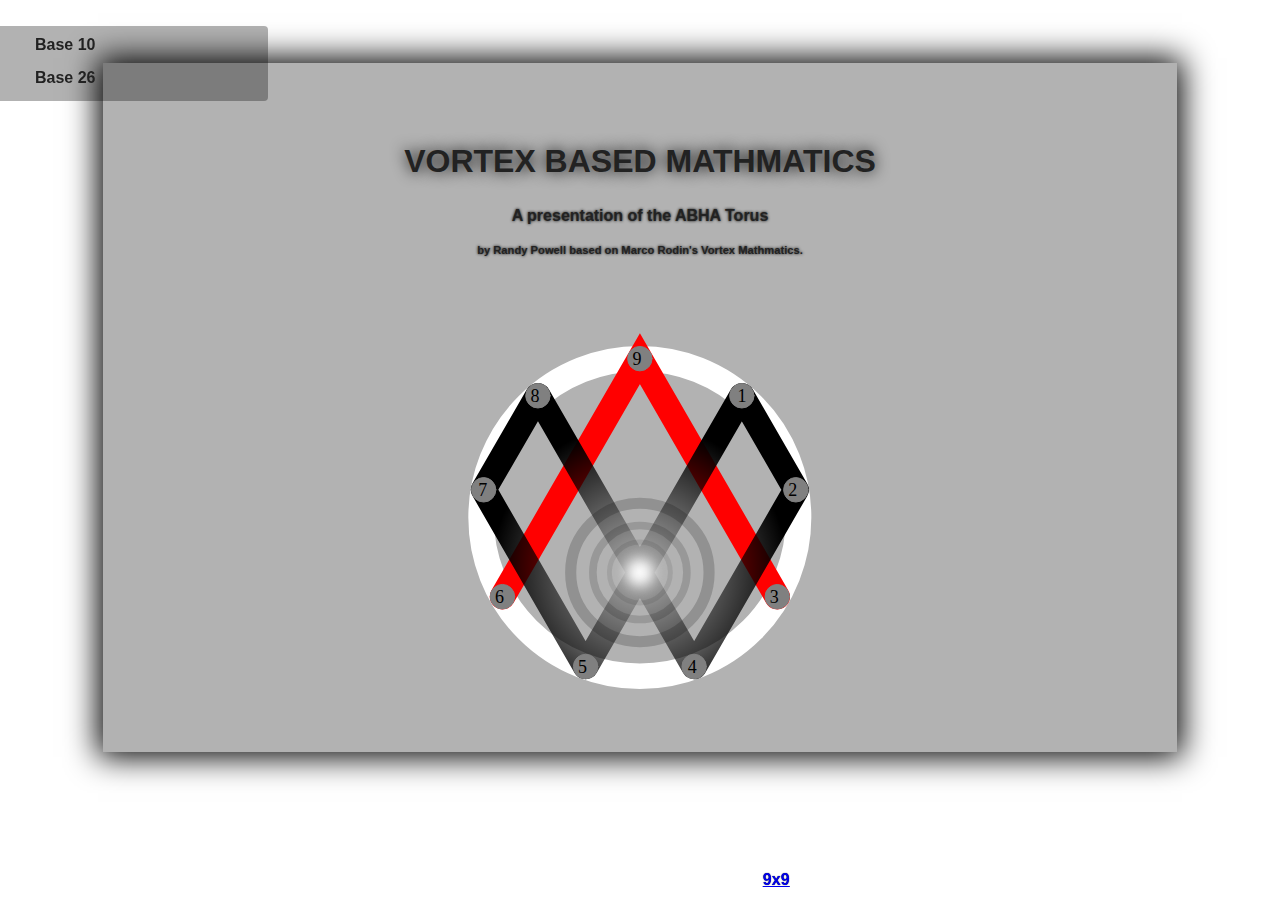
==== website-current/index.html @ d067576d "Update website-current/index.html" ====
<!DOCTYPE html>
<!--[if lt IE 7]>      <html class="no-js lt-ie9 lt-ie8 lt-ie7"> <![endif]-->
<!--[if IE 7]>         <html class="no-js lt-ie9 lt-ie8"> <![endif]-->
<!--[if IE 8]>         <html class="no-js lt-ie9"> <![endif]-->
<!--[if gt IE 8]><!--> <html class="no-js"> <!--<![endif]-->
    <head>
        <meta charset="utf-8">
        <meta http-equiv="X-UA-Compatible" content="IE=edge,chrome=1">
        <title>ABHA Torus | Vortex Based Math</title>
        <meta name="description" content="Vortex Based Math">
        <meta name="viewport" content="width=device-width">
	<link rel="stylesheet" href="css/normalize.css">
        <link rel="stylesheet" href="css/main.css">
        <!-- link rel='stylesheet' href='css/x3dom.css' -->
        <link rel="stylesheet" href="css/jquery-ui.css">
        <script src="js/vendor/modernizr-2.6.2.min.js"></script>
    </head>
    <body class="ui-widget-content" style="background-image:url(css/images/pattern-grey.jpg) !important;border:none !important;">
        <!--[if lt IE 7]>
            <p class="chromeframe">You are using an <strong>outdated</strong> browser. Please <a href="http://browsehappy.com/">upgrade your browser</a> or <a href="http://www.google.com/chromeframe/?redirect=true">activate Google Chrome Frame</a> to improve your experience.</p>
        <![endif]-->
<ul id="nav">
	<li><b>Base 10</b</a>
		<ul>
			<li><a href="9x9.html"><span>9x9</span></a>
				<ul>
					<li><b>features</b></li>
					<li><a href="9x9vn.html"><span>number vortices</span></a></li>
					<li><a href="9x9bw.html"><span>no polarity</span></a></li>
				</ul>
				<ul>
					<li><b>Download</b></li>
					<li><a href="dl/9x9.x3d" download="9x9.x3d">X3D</a></li>
					<li><a href="dl/9x9.obj" download="9x9.obj">OBJ</a></li>
				</ul>
			</li>
			<li><a href="18x18.html"><span>18x18</span></a>
				<ul>
					<li><b>features</b></li>
					<li><a href="18x18vn.html"><span>number vortices</span></a></li>
					<li><a href="18x18bw.html"><span>no polarity</span></a></li>
				</ul>
				<ul>
					<li><b>Download</b></li>
					<li><a href="dl/18x18.x3d" download="18x18.x3d">X3D</a></li>
					<li><a href="dl/18x18.obj" download="18x18.obj">OBJ</a></li>
				</ul>
			</li>
			<li><a href="36x36.html"><span>36x36</span></a>
				<ul>
					<li><b>features</b></li>
					<li><a href="36x36vn.html"><span>number vortices</span></a></li>
					<li><a href="36x36bw.html"><span>no polarity</span></a></li>
				</ul>
				<ul>
					<li><b>Download</b></li>
					<li><a href="dl/36x36.x3d" download="36x36.x3d">X3D</a></li>
					<li><a href="dl/36x36.obj" download="36x36.obj">OBJ</a></li>
				</ul>
			</li>
			<li><a href="72x72.html"><span>72x72</span></a>
				<ul>
					<li><b>features</b></li>
					<li><a href="72x72vn.html"><span>number vortices</span></a></li>
					<li><a href="72x72bw.html"><span>no polarity</span></a></li>
				</ul>
				<ul>
					<li><b>Download</b></li>
					<li><a href="dl/72x72.x3d" download="72x72.x3d">X3D</a></li>
					<li><a href="dl/72x72.obj" download="72x72.obj">OBJ</a></li>
				</ul>
			</li>
			<li><a href="144x144.html"><span>144x144</span></a>
				<ul>
					<li><b>features</b></li>
					<li><a href="144x144vn.html"><span>number vortices</span></a></li>
					<li><a href="144x144bw.html"><span>no polarity</span></a></li>
				</ul>
				<ul>
					<li><b>Download</b></li>
					<li><a href="dl/144x144.x3d" download="144x144.x3d">X3D</a></li>
					<li><a href="dl/144x144.obj" download="144x144.obj">OBJ</a></li>
				</ul>
			</li>
		</ul>
	</li>
	<li><b>Base 26</b</a>
		<ul>
			<li><a href="25x25.html"><span>25x25</span></a>
				<ul>
					<li><b>features</b></li>
					<li><a href="25x25vn.html"><span>number vortices</span></a></li>
					<li><a href="25x25bw.html"><span>no polarity</span></a></li>
				</ul>
				<ul>
					<li><b>Download</b></li>
					<li><a href="dl/25x25.x3d" download="25x25.x3d">X3D</a></li>
					<li><a href="dl/25x25.obj" download="25x25.obj">OBJ</a></li>
				</ul>
			</li>
		</ul>
	</li>
</ul>
<a id="global-prev" href="#" class="prev ui-state-default ui-corner-all" style="display:none">&lt;</a>
<a id="global-next" href="9x9.html" class="next ui-state-default ui-corner-all">9x9</a>

        <!-- Add your site or application content here -->
        
        <div class="wrap clearfix ui-corner-all" style="background-color:rgba(0,0,0,0.3)">
  
        <section>
          <header class="clearfix">
            <h1 class="ui-widget-header">Vortex Based Mathmatics</h1>
            <p class="ui-priority-primary">A presentation of the ABHA Torus</p>
            <p class="disclaimer ui-priority-secondary">by Randy Powell based on Marco Rodin's Vortex Mathmatics.</p>
          </header>
        </section>
  
        <section id="enneagram" class="clearfix">
        	<div style="margin:auto;text-align:center;">
        	<img class="wrap" src="[data-uri]">
        	</div>
		</section>

		</div>

        <!-- script src="//ajax.googleapis.com/ajax/libs/jquery/1.8.2/jquery.min.js"></script -->
        <script>window.jQuery || document.write('<script src="js/vendor/jquery-1.8.2.min.js"><\/script>')</script>
        <script src="js/vendor/jquery-ui.min.js"></script>
        <!-- script src='js/vendor/x3dom.js'></script -->
        <script src="js/plugins.js"></script>
        <script src="js/main.js"></script>

        <!-- Google Analytics: change UA-XXXXX-X to be your site's ID. -->
        <!-- script>
            var _gaq=[['_setAccount','UA-XXXXX-X'],['_trackPageview']];
            (function(d,t){var g=d.createElement(t),s=d.getElementsByTagName(t)[0];
            g.src=('https:'==location.protocol?'//ssl':'//www')+'.google-analytics.com/ga.js';
            s.parentNode.insertBefore(g,s)}(document,'script'));
        </script -->
    </body>
</html>
---- website-current/css/main.css ----
/*
 * HTML5 Boilerplate
 *
 * What follows is the result of much research on cross-browser styling.
 * Credit left inline and big thanks to Nicolas Gallagher, Jonathan Neal,
 * Kroc Camen, and the H5BP dev community and team.
 */

/* ==========================================================================
   Base styles: opinionated defaults
   ========================================================================== */

html,
button,
input,
select,
textarea {
    color: #222;
}

body {
    font-size: 1em;
    line-height: 1.4;
}

/*
 * Remove text-shadow in selection highlight: h5bp.com/i
 * These selection declarations have to be separate.
 * Customize the background color to match your design.
 */

::-moz-selection {
    background: #b3d4fc;
    text-shadow: none;
}

::selection {
    background: #b3d4fc;
    text-shadow: none;
}

/*
 * A better looking default horizontal rule
 */

hr {
    display: block;
    height: 1px;
    border: 0;
    border-top: 1px solid #ccc;
    margin: 1em 0;
    padding: 0;
}

/*
 * Remove the gap between images and the bottom of their containers: h5bp.com/i/440
 */

img {
    vertical-align: middle;
}

/*
 * Remove default fieldset styles.
 */

fieldset {
    border: 0;
    margin: 0;
    padding: 0;
}

/*
 * Allow only vertical resizing of textareas.
 */

textarea {
    resize: vertical;
}

/* ==========================================================================
   Chrome Frame prompt
   ========================================================================== */

.chromeframe {
    margin: 0.2em 0;
    background: #ccc;
    color: #000;
    padding: 0.2em 0;
}

/* ==========================================================================
   Author's custom styles
   ========================================================================== */

@import url(http://fonts.googleapis.com/css?family=Ubuntu:400,700);
body {
	font-family: 'Ubuntu', Verdana, sans-serif !important;
	-webkit-font-smoothing: antialiased;
}

/** NAV **/
#nav {
	background: rgba(0,0,0,.3);
	position: fixed;
	left: -5px;
	top: 10px;
	z-index: 9999;
	pointer-events: auto;
	-moz-border-radius-right: 4px; 
	-webkit-border-right-radius: 4px; 
	-khtml-border-right-radius: 4px; 
	border-radius: 0px 4px 4px 0px;
	-webkit-transition: 3s;
	-moz-transition:    3s;
	-ms-transition:     3s;
	-o-transition:      3s;
	transition:         3s;
	/*opacity: 1;*/
}
#nav:hover {
	background: rgba(0,0,0,.9);
}
#nav li {
	list-style: none;
	margin: 8px 0px;
}
#nav a {
	display: block;
	position: relative;
	left: -50px;
	/*padding-left: 30px;*/
	text-align: right;
	width: 100%;
	padding: 0.1em 0.2em 0.1em 30px;
	border-radius: 0.2em;

	-webkit-transition: 0.5s;
	-moz-transition:    0.5s;
	-ms-transition:     0.5s;
	-o-transition:      0.5s;
	transition:         0.5s;
}
#nav a span {
	padding-left: 10px;
	padding-right: 10px;
}
#nav a.ui-state-hover, #nav a.ui-state-active {
	left: 0px;
}
#nav ul {
	position: relative;
	width: 80%;
	left: -300px;
	max-height: 0px;
	-webkit-transition: 0.5s;
	-moz-transition:    0.5s;
	-ms-transition:     0.5s;
	-o-transition:      0.5s;
	transition:         0.5s;
}
#nav li:hover ul, #nav li.active ul {
	max-height: 700px;
	left: 0px;
}
#nav li:hover ul li:hover ul, #nav li.active ul li.active ul {
	max-height: 70px;
	left: 0px;
}
#nav li:hover ul li ul, #nav li.active ul li ul {
	position: relative;
	width: 80%;
	left: -300px;
	max-height: 0px;
	-webkit-transition: 0.5s;
	-moz-transition:    0.5s;
	-ms-transition:     0.5s;
	-o-transition:      0.5s;
	transition:         0.5s;
}
#nav ul li {
	font-size: 0.9em;
	margin: 3px 0px;
}

#nav ul li b {
	padding-left: 10px;
	display: block;
}

/* Next - Previous */

#global-next, #global-prev {
	position: fixed;
	bottom: 5px;
	width: 20%;
	padding: 0.2em;
	margin-left: 5px;
	margin-right: 5px;
	z-index: 9999;
	text-align: center;
	text-shadow: 0 0 1px #000;
	pointer-events: auto;
	-webkit-transition: 0.5s;
	-moz-transition:    0.5s;
	-ms-transition:     0.5s;
	-o-transition:      0.5s;
	transition:         0.5s;
}
#global-next:hover, #global-prev:hover {
	text-shadow: 0 0 30px #fff,  0 0 100px #fff;
	font-weight:bolder;
}
#global-next {
	left: 50%;
}
#global-prev {
	right: 50%;
}

div.wrap {
    width: 85%;
    margin: 5% auto 0;
    padding: 54px 0 0 0;
    -webkit-box-shadow: 0px 0px 30px 5px #000;
    -moz-box-shadow: 0px 0px 30px 5px #000;
    box-shadow: 0px 0px 30px 5px #000;
}
img.wrap {
    margin: 5% auto;
}

section {
    display: block;
    position: relative;
}
header {
    text-align: center;
}
header h1 {
    /*font-size: 126px;
    line-height: 1;
    color: #eee5a2;*/
    text-transform: uppercase;
    text-shadow: 0 0 15px #000;
}
header p {
	text-shadow: 0 0 3px #000;
    /*font-size: 24px;
    color: #6a695f;
    margin: 0 0 10px;*/
}
header p.disclaimer {
	text-shadow: 0 0 3px #000;
    font-size: 70%;
    /*color: #33373d;*/
}

#enneagram img:hover {
	
}







/* ==========================================================================
   Helper classes
   ========================================================================== */

/*
 * Image replacement
 */

.ir {
    background-color: transparent;
    border: 0;
    overflow: hidden;
    /* IE 6/7 fallback */
    *text-indent: -9999px;
}

.ir:before {
    content: "";
    display: block;
    width: 0;
    height: 100%;
}

/*
 * Hide from both screenreaders and browsers: h5bp.com/u
 */

.hidden {
    display: none !important;
    visibility: hidden;
}

/*
 * Hide only visually, but have it available for screenreaders: h5bp.com/v
 */

.visuallyhidden {
    border: 0;
    clip: rect(0 0 0 0);
    height: 1px;
    margin: -1px;
    overflow: hidden;
    padding: 0;
    position: absolute;
    width: 1px;
}

/*
 * Extends the .visuallyhidden class to allow the element to be focusable
 * when navigated to via the keyboard: h5bp.com/p
 */

.visuallyhidden.focusable:active,
.visuallyhidden.focusable:focus {
    clip: auto;
    height: auto;
    margin: 0;
    overflow: visible;
    position: static;
    width: auto;
}

/*
 * Hide visually and from screenreaders, but maintain layout
 */

.invisible {
    visibility: hidden;
}

/*
 * Clearfix: contain floats
 *
 * For modern browsers
 * 1. The space content is one way to avoid an Opera bug when the
 *    `contenteditable` attribute is included anywhere else in the document.
 *    Otherwise it causes space to appear at the top and bottom of elements
 *    that receive the `clearfix` class.
 * 2. The use of `table` rather than `block` is only necessary if using
 *    `:before` to contain the top-margins of child elements.
 */

.clearfix:before,
.clearfix:after {
    content: " "; /* 1 */
    display: table; /* 2 */
}

.clearfix:after {
    clear: both;
}

/*
 * For IE 6/7 only
 * Include this rule to trigger hasLayout and contain floats.
 */

.clearfix {
    *zoom: 1;
}

/* ==========================================================================
   EXAMPLE Media Queries for Responsive Design.
   Theses examples override the primary ('mobile first') styles.
   Modify as content requires.
   ========================================================================== */

@media only screen and (min-width: 35em) {
    /* Style adjustments for viewports that meet the condition */
}

@media only screen and (-webkit-min-device-pixel-ratio: 1.5),
       only screen and (min-resolution: 144dpi) {
    /* Style adjustments for high resolution devices */
}

/* ==========================================================================
   Print styles.
   Inlined to avoid required HTTP connection: h5bp.com/r
   ========================================================================== */

@media print {
    * {
        background: transparent !important;
        color: #000 !important; /* Black prints faster: h5bp.com/s */
        box-shadow: none !important;
        text-shadow: none !important;
    }

    a,
    a:visited {
        text-decoration: underline;
    }

    a[href]:after {
        content: " (" attr(href) ")";
    }

    abbr[title]:after {
        content: " (" attr(title) ")";
    }

    /*
     * Don't show links for images, or javascript/internal links
     */

    .ir a:after,
    a[href^="javascript:"]:after,
    a[href^="#"]:after {
        content: "";
    }

    pre,
    blockquote {
        border: 1px solid #999;
        page-break-inside: avoid;
    }

    thead {
        display: table-header-group; /* h5bp.com/t */
    }

    tr,
    img {
        page-break-inside: avoid;
    }

    img {
        max-width: 100% !important;
    }

    @page {
        margin: 0.5cm;
    }

    p,
    h2,
    h3 {
        orphans: 3;
        widows: 3;
    }

    h2,
    h3 {
        page-break-after: avoid;
    }
}
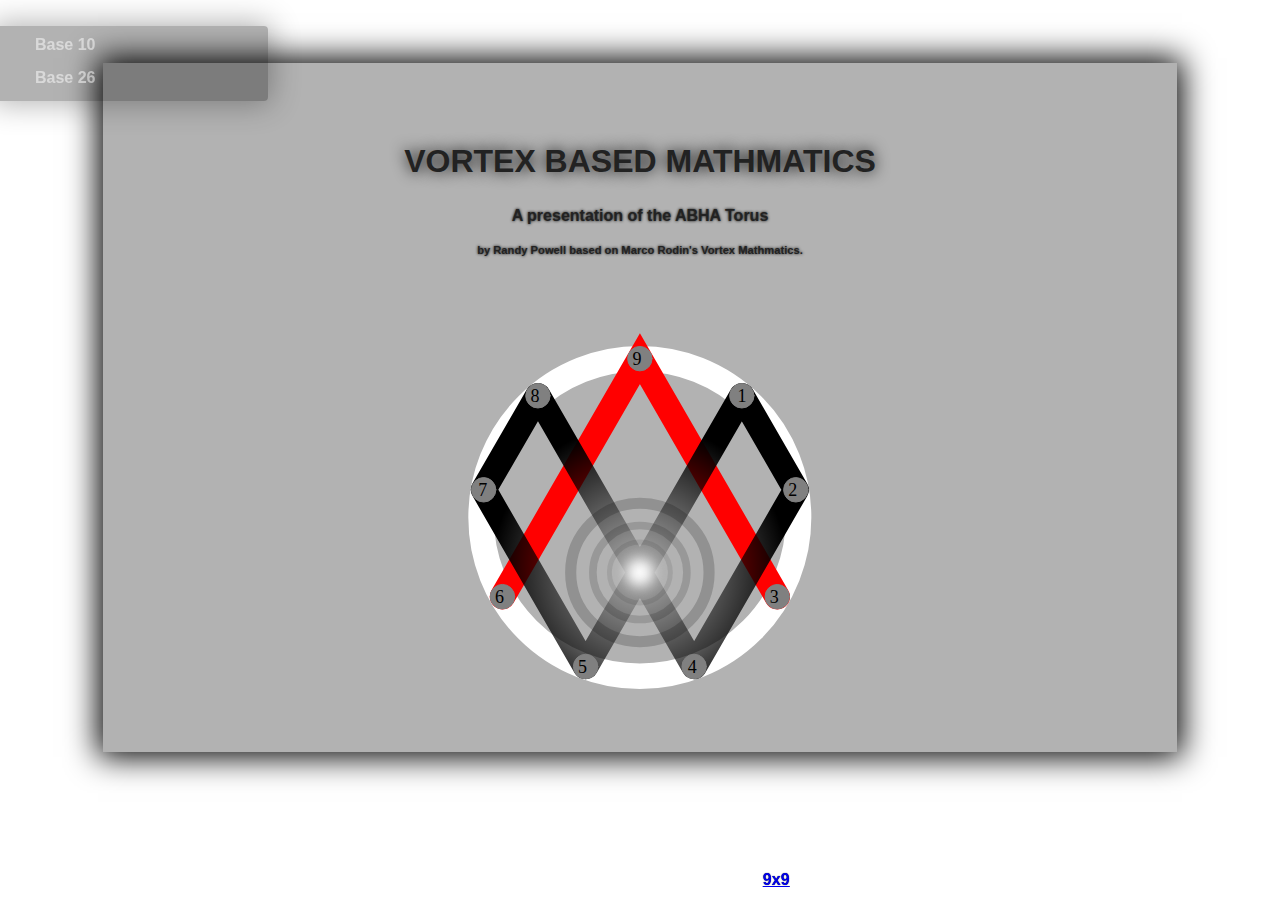
==== commit 532a4f1a: "general updates" ====
--- a/website-current/index.html
+++ b/website-current/index.html
@@ -139,4 +139,4 @@
             s.parentNode.insertBefore(g,s)}(document,'script'));
         </script -->
     </body>
-</html>+</html>
--- a/website-current/css/main.css
+++ b/website-current/css/main.css
@@ -101,6 +101,7 @@
 
 /** NAV **/
 #nav {
+	color: rgba(255,255,255,.5);
 	background: rgba(0,0,0,.3);
 	position: fixed;
 	left: -5px;
@@ -111,6 +112,8 @@
 	-webkit-border-right-radius: 4px; 
 	-khtml-border-right-radius: 4px; 
 	border-radius: 0px 4px 4px 0px;
+	-webkit-box-shadow: 0px 0px 30px 3px rgba(0, 0, 0, .3);
+	box-shadow: 0px 0px 30px 3px rgba(0, 0, 0, .3);
 	-webkit-transition: 3s;
 	-moz-transition:    3s;
 	-ms-transition:     3s;
@@ -119,7 +122,10 @@
 	/*opacity: 1;*/
 }
 #nav:hover {
+	color: rgba(255,255,255,1);
 	background: rgba(0,0,0,.9);
+	-webkit-box-shadow: 0px 0px 30px 3px rgba(0, 0, 0, 1);
+	box-shadow: 0px 0px 30px 3px rgba(0, 0, 0, 1);
 }
 #nav li {
 	list-style: none;
